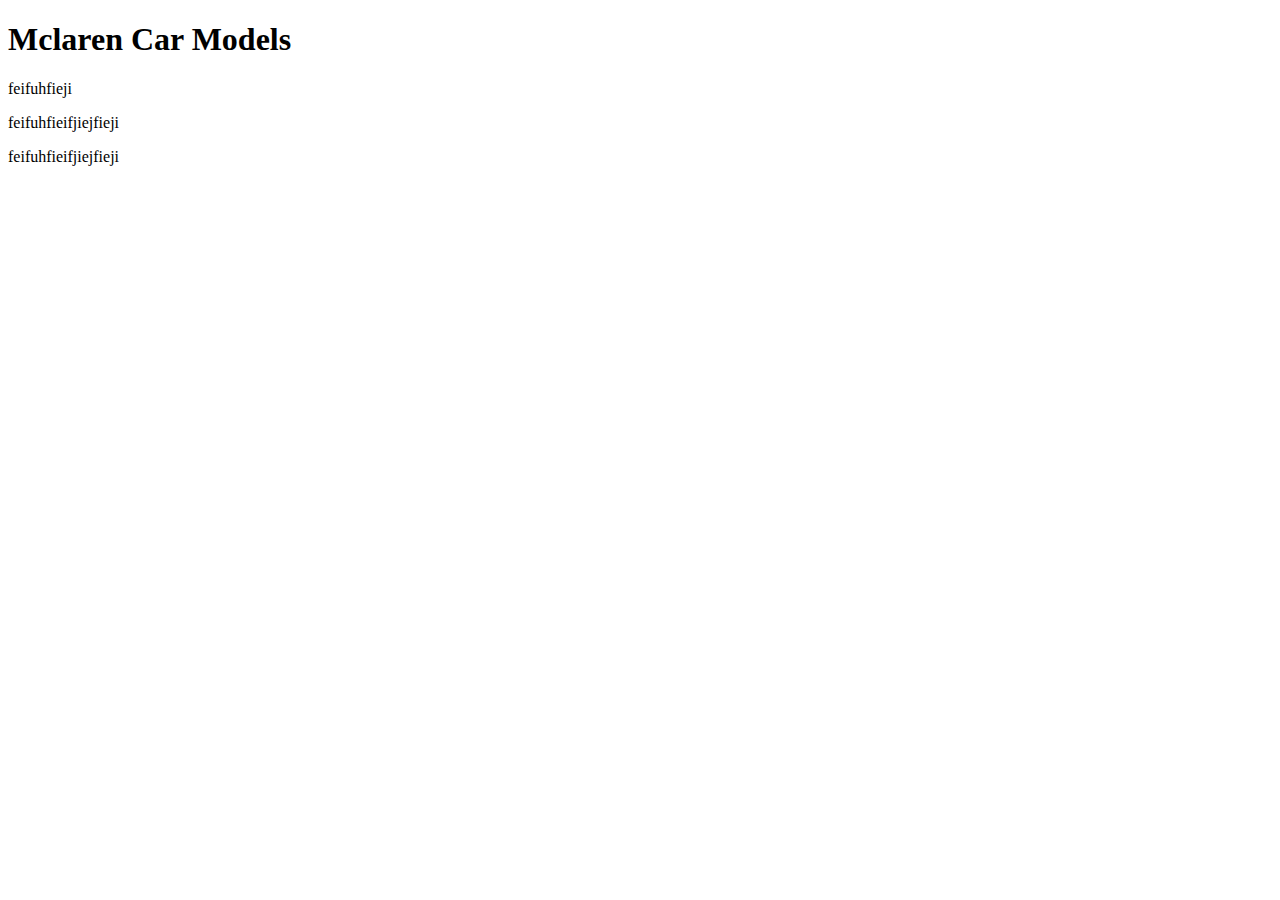
==== site/index.html @ cf0886f7 "Small Adjustment." ====
<!DOCTYPE html>
<html>
<head>
	<meta charset="utf-8">
	<meta name="viewport" content= "width=device-width, initialscale: 1">
	<title>Mod 2 Solution</title>

		<link rel="stylesheet" type="text/css" href="cssfile.css">

</head>
<body>
<h1>Mclaren Car Models</h1>

<div class="row">
	<div class="col-lg-3 col-md-6 col-sm-12"><p>feifuhfieji</p></div>
	<div class="col-lg-3 col-md-6 col-sm-12"><p>feifuhfieifjiejfieji</p></div>
	<div class="col-lg-3 col-md-12 col-sm-12"><p>feifuhfieifjiejfieji</p></div>
</div>

</body>
</html>
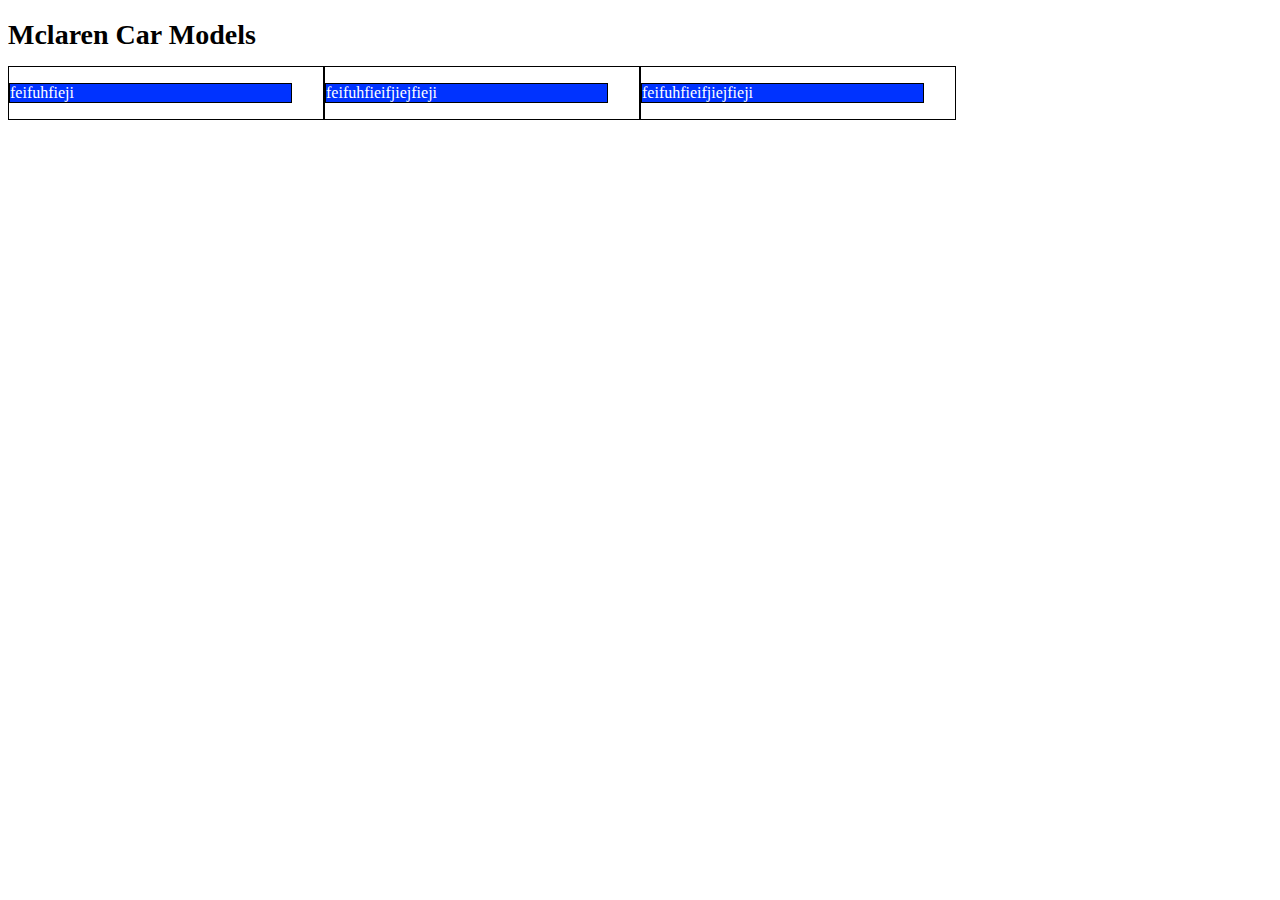
==== commit 768a091d: "Minor Adjustment." ====
--- a/site/index.html
+++ b/site/index.html
@@ -5,7 +5,7 @@
 	<meta name="viewport" content= "width=device-width, initialscale: 1">
 	<title>Mod 2 Solution</title>
 
-		<link rel="stylesheet" type="text/css" href="cssfile.css">
+		<link rel="stylesheet" type="text/css" href="stylesh.css">
 
 </head>
 <body>
--- a/site/stylesh.css
+++ b/site/stylesh.css
@@ -0,0 +1,185 @@
+* {
+	box-sizing: border-box;
+}
+
+h1 {
+	font-size: 175%;
+	margin-bottom:15px;
+}
+
+p {
+	border: 1px solid black;
+	background-color: #0033FF;
+	width:90%;
+	height: 150px
+	margin-left: auto;
+	margin-right: auto;
+	color: white;
+}
+
+.row {
+	width: 100%;
+}
+
+@media (min-width: 992px) {
+	.col-lg-1, .col-lg-2, .col-lg-3, .col-lg-4, .col-lg-5, .col-lg-6, .col-lg-7, .col-lg-8, .col-lg-9, .col-lg-10, .col-lg-11, .col-lg-12 {
+			float: left;
+			border: 1px solid black;
+	}
+		.col-lg-1 {
+			width: 8.33%
+		}
+
+		.col-lg-2 {
+			width: 16.66%
+		}
+
+		.col-lg-3 {
+			width: 25%
+		}
+
+		.col-lg-4 {
+			width: 33%
+		}
+
+		.col-lg-5 {
+			width: 41.66%
+		}
+
+		.col-lg-6 {
+			width: 50%
+		}
+
+		.col-lg-7 {
+			width: 58.33%
+		}
+
+		.col-lg-8 {
+			width: 66.66%
+		}
+
+		.col-lg-9 {
+			width: 74.99%
+		}
+
+		.col-lg-10 {
+			width: 83.33%
+		}
+
+		.col-lg-11 {
+			width: 91.66%
+		}
+
+		.col-lg-12 {
+			width: 100%
+		}
+}
+
+@media (min-width: 768px) and (max-width: 991px) {
+	.col-md-1, .col-md-2, .col-md-3, .col-md-4, .col-md-5, .col-md-6, .col-md-7, .col-md-8, .col-md-9, .col-md-10, .col-md-11, .col-md-12 {
+	float: left
+	border: 1px solid black
+	}
+	.col-md-1 {
+			8.33%
+		}
+
+	.col-md-2 {
+			16.66%
+		}
+
+	.col-md-3 {
+			25%
+		}
+
+	.col-md-4 {
+			33%
+		}
+
+	.col-md-5 {
+			41.66%
+		}
+
+	.col-md-6 {
+			width: 50%
+		}
+
+	.col-md-7 {
+			width: 58.33%
+		}
+
+	.col-md-8 {
+			width: 66.66%
+		}
+
+	.col-md-9 {
+			width: 74.99%
+		}
+
+	.col-md-10 {
+			width: 83.33%
+		}
+
+	.col-md-11 {
+			width: 91.66%
+		}
+
+	.col-md-12 {
+			width: 100%
+		}
+
+}
+
+@media (max-width: 767px) {
+		.col-sm-1, .col-sm-2, .col-sm-3, .col-sm-4, .col-sm-5, .col-sm-6, .col-sm-7, .col-sm-8, .col-sm-9, .col-sm-10, .col-sm-11, .col-sm-12 {
+	float: left
+	border: 1px solid black
+	}
+	.col-sm-1 {
+			8.33%
+		}
+
+	.col-sm-2 {
+			16.66%
+		}
+
+	.col-sm-3 {
+			25%
+		}
+
+	.col-sm-4 {
+			33%
+		}
+
+	.col-sm-5 {
+			41.66%
+		}
+
+	.col-sm-6 {
+			width: 50%
+		}
+
+	.col-sm-7 {
+			width: 58.33%
+		}
+
+	.col-sm-8 {
+			width: 66.66%
+		}
+
+	.col-sm-9 {
+			width: 74.99%
+		}
+
+	.col-sm-10 {
+			width: 83.33%
+		}
+
+	.col-sm-11 {
+			width: 91.66%
+		}
+
+	.col-sm-12 {
+			width: 100%
+		}
+}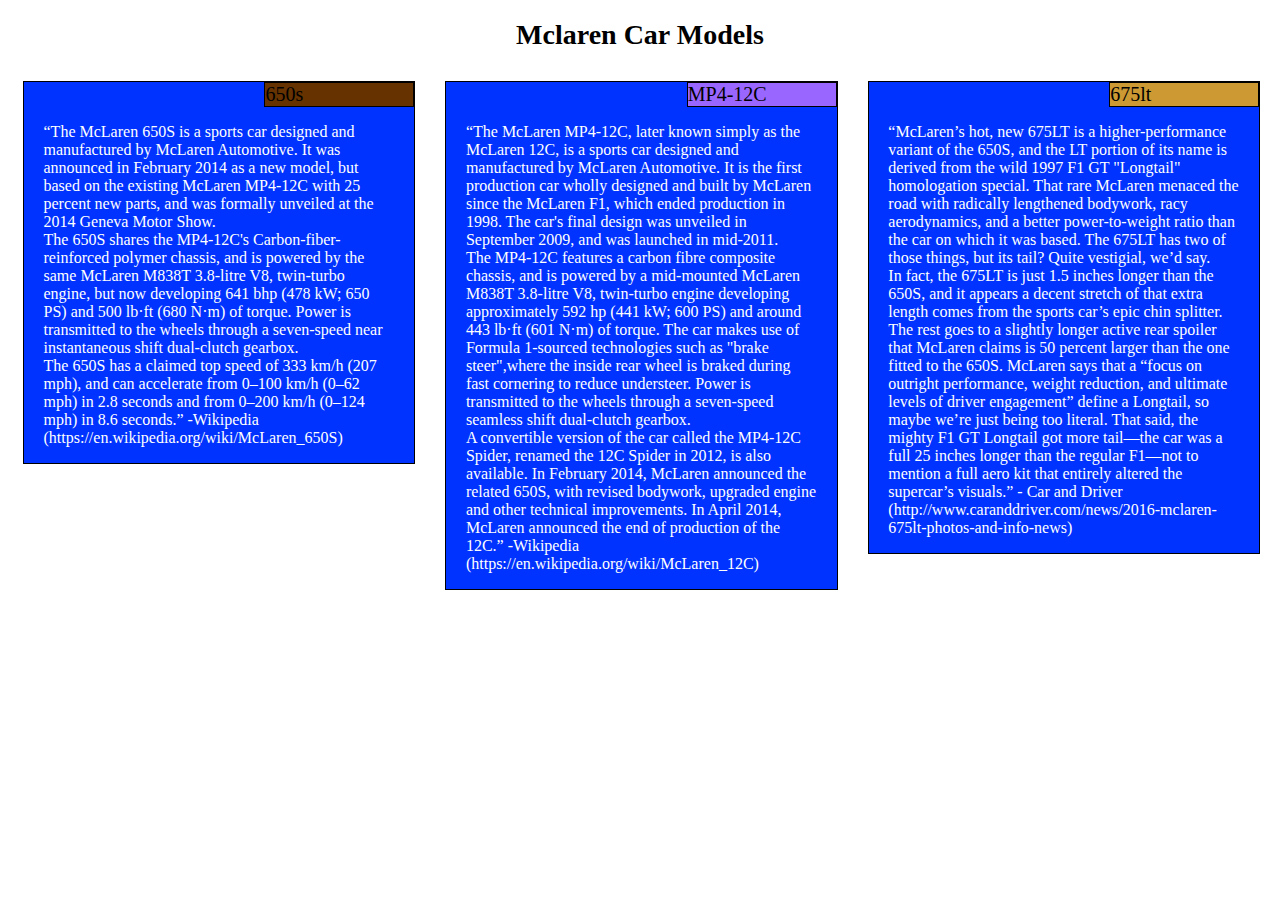
==== commit c8c5fdb9: "Final Draft." ====
--- a/site/index.html
+++ b/site/index.html
@@ -9,12 +9,53 @@
 
 </head>
 <body>
-<h1>Mclaren Car Models</h1>
+<h1 align="center">Mclaren Car Models</h1>
 
 <div class="row">
-	<div class="col-lg-3 col-md-6 col-sm-12"><p>feifuhfieji</p></div>
-	<div class="col-lg-3 col-md-6 col-sm-12"><p>feifuhfieifjiejfieji</p></div>
-	<div class="col-lg-3 col-md-12 col-sm-12"><p>feifuhfieifjiejfieji</p></div>
+	<div class="col-lg-4 col-md-6 col-sm-12">
+
+	<div class="inclusive">
+	<div class="cartitle1">650s</div>
+
+	<p>“The McLaren 650S is a sports car designed and manufactured by McLaren Automotive. It was announced in February 2014 as a new model, but based on the existing McLaren MP4-12C with 25 percent new parts, and was formally unveiled at the 2014 Geneva Motor Show.
+	<br/>
+	The 650S shares the MP4-12C's Carbon-fiber-reinforced polymer chassis, and is powered by the same McLaren M838T 3.8-litre V8, twin-turbo engine, but now developing 641 bhp (478 kW; 650 PS) and 500 lb·ft (680 N·m) of torque. Power is transmitted to the wheels through a seven-speed near instantaneous shift dual-clutch gearbox.
+	<br/>
+	The 650S has a claimed top speed of 333 km/h (207 mph), and can accelerate from 0–100 km/h (0–62 mph) in 2.8 seconds and from 0–200 km/h (0–124 mph) in 8.6 seconds.” -Wikipedia (https://en.wikipedia.org/wiki/McLaren_650S)</p>
+
+	</div>
+
+	</div>
+	
+
+	<div class="col-lg-4 col-md-6 col-sm-12">
+
+	<div class="inclusive">
+	<div class="cartitle2">MP4-12C</div>
+
+	<p>“The McLaren MP4-12C, later known simply as the McLaren 12C, is a sports car designed and manufactured by McLaren Automotive. It is the first production car wholly designed and built by McLaren since the McLaren F1, which ended production in 1998. The car's final design was unveiled in September 2009, and was launched in mid-2011.
+	<br/>
+	The MP4-12C features a carbon fibre composite chassis, and is powered by a mid-mounted McLaren M838T 3.8-litre V8, twin-turbo engine developing approximately 592 hp (441 kW; 600 PS) and around 443 lb·ft (601 N·m) of torque. The car makes use of Formula 1-sourced technologies such as "brake steer",where the inside rear wheel is braked during fast cornering to reduce understeer. Power is transmitted to the wheels through a seven-speed seamless shift dual-clutch gearbox.
+	<br/>
+	A convertible version of the car called the MP4-12C Spider, renamed the 12C Spider in 2012, is also available. In February 2014, McLaren announced the related 650S, with revised bodywork, upgraded engine and other technical improvements. In April 2014, McLaren announced the end of production of the 12C.” -Wikipedia (https://en.wikipedia.org/wiki/McLaren_12C)</p>
+
+	</div>
+
+	</div>
+
+
+	<div class="col-lg-4 col-md-12 col-sm-12">
+
+	<div class="inclusive">
+	<div class="cartitle3">675lt</div>
+
+	<p>“McLaren’s hot, new 675LT is a higher-performance variant of the 650S, and the LT portion of its name is derived from the wild 1997 F1 GT "Longtail" homologation special. That rare McLaren menaced the road with radically lengthened bodywork, racy aerodynamics, and a better power-to-weight ratio than the car on which it was based. The 675LT has two of those things, but its tail? Quite vestigial, we’d say.
+	<br/>
+	In fact, the 675LT is just 1.5 inches longer than the 650S, and it appears a decent stretch of that extra length comes from the sports car’s epic chin splitter. The rest goes to a slightly longer active rear spoiler that McLaren claims is 50 percent larger than the one fitted to the 650S. McLaren says that a “focus on outright performance, weight reduction, and ultimate levels of driver engagement” define a Longtail, so maybe we’re just being too literal. That said, the mighty F1 GT Longtail got more tail—the car was a full 25 inches longer than the regular F1—not to mention a full aero kit that entirely altered the supercar’s visuals.” - Car and Driver (http://www.caranddriver.com/news/2016-mclaren-675lt-photos-and-info-news)</p>
+
+	</div>
+	</div>
+
 </div>
 
 </body>
--- a/site/stylesh.css
+++ b/site/stylesh.css
@@ -5,181 +5,220 @@
 h1 {
 	font-size: 175%;
 	margin-bottom:15px;
+	margin-left: auto;
+	margin-right: auto;
 }
 
 p {
-	border: 1px solid black;
-	background-color: #0033FF;
-	width:90%;
-	height: 150px
 	margin-left: auto;
 	margin-right: auto;
 	color: white;
+	position: relative;
+	width: 90%;
+	clear: both;
+}	
+	.cartitle1 {
+	margin-left: auto;
+	border: 1px solid black;
+	width: 150px;
+	position: relative;
+	background-color: #630;
+	font-size: 125%;
+}
+
+	.cartitle2 {
+	margin-top: 0px;
+	margin-right: 0px;
+	margin-left: auto;
+	border: 1px solid black;
+	width: 150px;
+	position: relative;
+	background-color: #96F;
+	font-size: 125%;
+}
+
+	.cartitle3 {
+	margin-top: 0px;
+	margin-right: 0px;
+	margin-left: auto;
+	border: 1px solid black;
+	width: 150px;
+	position: relative;
+	background-color: #C93;
+	font-size: 125%;
 }
 
 .row {
 	width: 100%;
+	position: absolute;
+}
+
+.inclusive {
+	background-color: #03F;
+	border: 1px solid black;
 }
 
 @media (min-width: 992px) {
 	.col-lg-1, .col-lg-2, .col-lg-3, .col-lg-4, .col-lg-5, .col-lg-6, .col-lg-7, .col-lg-8, .col-lg-9, .col-lg-10, .col-lg-11, .col-lg-12 {
 			float: left;
-			border: 1px solid black;
-	}
+			padding: 15px;
+}
 		.col-lg-1 {
-			width: 8.33%
+			width: 8.33%;
 		}
 
 		.col-lg-2 {
-			width: 16.66%
+			width: 16.66%;
 		}
 
 		.col-lg-3 {
-			width: 25%
+			width: 25%;
 		}
 
 		.col-lg-4 {
-			width: 33%
+			width: 33%;
 		}
 
 		.col-lg-5 {
-			width: 41.66%
+			width: 41.66%;
 		}
 
 		.col-lg-6 {
-			width: 50%
+			width: 50%;
 		}
 
 		.col-lg-7 {
-			width: 58.33%
+			width: 58.33%;
 		}
 
 		.col-lg-8 {
-			width: 66.66%
+			width: 66.66%;
 		}
 
 		.col-lg-9 {
-			width: 74.99%
+			width: 74.99%;
 		}
 
 		.col-lg-10 {
-			width: 83.33%
+			width: 83.33%;
 		}
 
 		.col-lg-11 {
-			width: 91.66%
+			width: 91.66%;
 		}
 
 		.col-lg-12 {
-			width: 100%
+			width: 100%;
 		}
 }
 
 @media (min-width: 768px) and (max-width: 991px) {
 	.col-md-1, .col-md-2, .col-md-3, .col-md-4, .col-md-5, .col-md-6, .col-md-7, .col-md-8, .col-md-9, .col-md-10, .col-md-11, .col-md-12 {
-	float: left
-	border: 1px solid black
-	}
+		float: left;
+		padding: 15px;	
+}
 	.col-md-1 {
-			8.33%
+			width: 8.33%;
 		}
 
 	.col-md-2 {
-			16.66%
+			width: 16.66%;
 		}
 
 	.col-md-3 {
-			25%
+			width: 25%;
 		}
 
 	.col-md-4 {
-			33%
+			width: 33%;
 		}
 
 	.col-md-5 {
-			41.66%
+			width: 41.66%;
 		}
 
 	.col-md-6 {
-			width: 50%
+			width: 50%;
 		}
 
 	.col-md-7 {
-			width: 58.33%
+			width: 58.33%;
 		}
 
 	.col-md-8 {
-			width: 66.66%
+			width: 66.66%;
 		}
 
 	.col-md-9 {
-			width: 74.99%
+			width: 74.99%;
 		}
 
 	.col-md-10 {
-			width: 83.33%
+			width: 83.33%;
 		}
 
 	.col-md-11 {
-			width: 91.66%
+			width: 91.66%;
 		}
 
 	.col-md-12 {
-			width: 100%
-		}
-
-}
+			width: 100%;
+		}
+
+}
+
+
 
 @media (max-width: 767px) {
 		.col-sm-1, .col-sm-2, .col-sm-3, .col-sm-4, .col-sm-5, .col-sm-6, .col-sm-7, .col-sm-8, .col-sm-9, .col-sm-10, .col-sm-11, .col-sm-12 {
-	float: left
-	border: 1px solid black
+		float: left;
+		padding: 15px;
 	}
 	.col-sm-1 {
-			8.33%
+			width: 8.33%;
 		}
 
 	.col-sm-2 {
-			16.66%
+			width: 16.66%;
 		}
 
 	.col-sm-3 {
-			25%
+			width: 25%;
 		}
 
 	.col-sm-4 {
-			33%
+			width: 33%;
 		}
 
 	.col-sm-5 {
-			41.66%
+			width: 41.66%;
 		}
 
 	.col-sm-6 {
-			width: 50%
+			width: 50%;
 		}
 
 	.col-sm-7 {
-			width: 58.33%
+			width: 58.33%;
 		}
 
 	.col-sm-8 {
-			width: 66.66%
+			width: 66.66%;
 		}
 
 	.col-sm-9 {
-			width: 74.99%
+			width: 74.99%;
 		}
 
 	.col-sm-10 {
-			width: 83.33%
+			width: 83.33%;
 		}
 
 	.col-sm-11 {
-			width: 91.66%
+			width: 91.66%;
 		}
 
 	.col-sm-12 {
-			width: 100%
+			width: 100%;
 		}
 }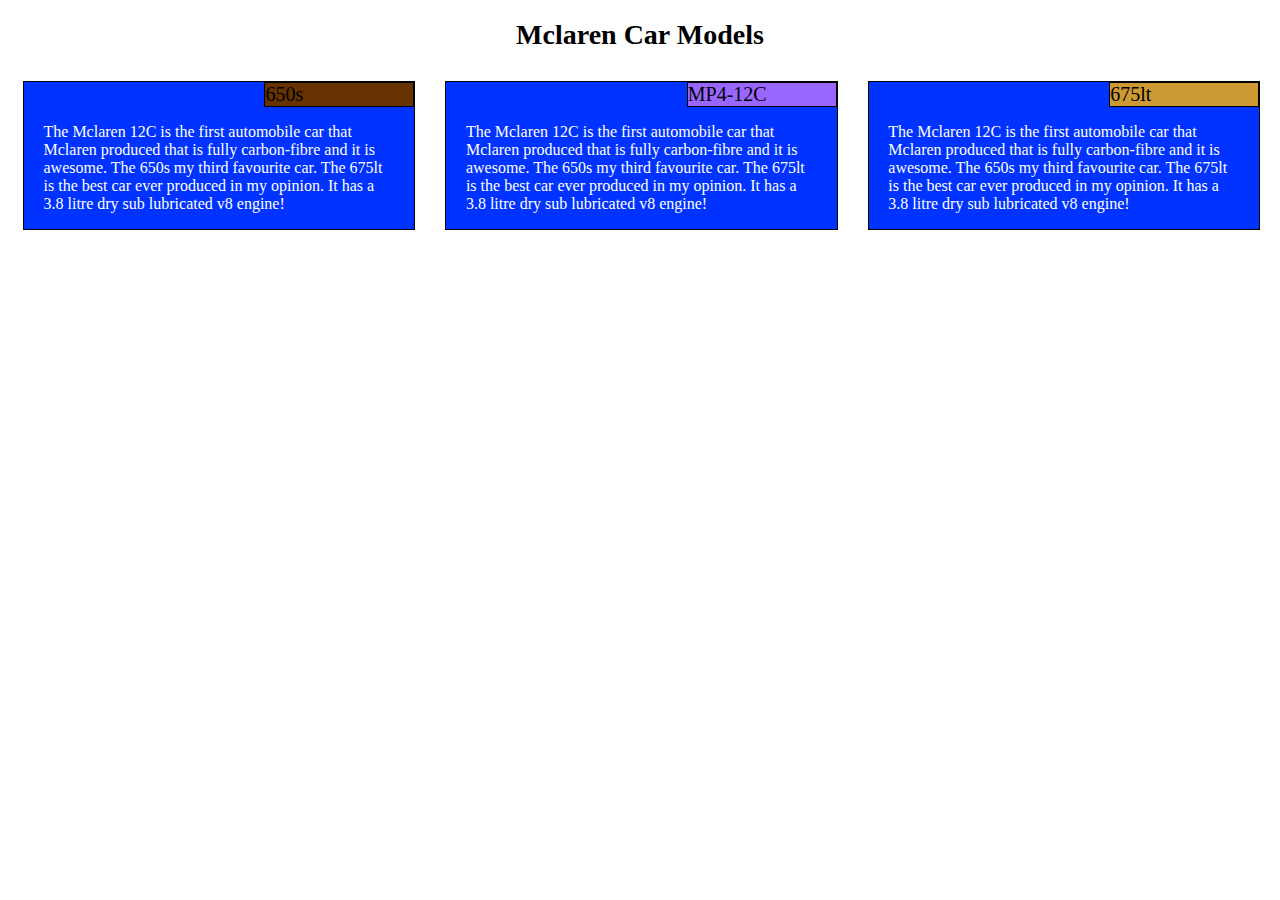
==== commit a2fda5c3: "addition to FD." ====
--- a/site/index.html
+++ b/site/index.html
@@ -17,11 +17,7 @@
 	<div class="inclusive">
 	<div class="cartitle1">650s</div>
 
-	<p>“The McLaren 650S is a sports car designed and manufactured by McLaren Automotive. It was announced in February 2014 as a new model, but based on the existing McLaren MP4-12C with 25 percent new parts, and was formally unveiled at the 2014 Geneva Motor Show.
-	<br/>
-	The 650S shares the MP4-12C's Carbon-fiber-reinforced polymer chassis, and is powered by the same McLaren M838T 3.8-litre V8, twin-turbo engine, but now developing 641 bhp (478 kW; 650 PS) and 500 lb·ft (680 N·m) of torque. Power is transmitted to the wheels through a seven-speed near instantaneous shift dual-clutch gearbox.
-	<br/>
-	The 650S has a claimed top speed of 333 km/h (207 mph), and can accelerate from 0–100 km/h (0–62 mph) in 2.8 seconds and from 0–200 km/h (0–124 mph) in 8.6 seconds.” -Wikipedia (https://en.wikipedia.org/wiki/McLaren_650S)</p>
+	<p>The Mclaren 12C is the first automobile car that Mclaren produced that is fully carbon-fibre and it is awesome. The 650s my third favourite car. The 675lt is the best car ever produced in my opinion. It has a 3.8 litre dry sub lubricated v8 engine!</p>
 
 	</div>
 
@@ -33,11 +29,7 @@
 	<div class="inclusive">
 	<div class="cartitle2">MP4-12C</div>
 
-	<p>“The McLaren MP4-12C, later known simply as the McLaren 12C, is a sports car designed and manufactured by McLaren Automotive. It is the first production car wholly designed and built by McLaren since the McLaren F1, which ended production in 1998. The car's final design was unveiled in September 2009, and was launched in mid-2011.
-	<br/>
-	The MP4-12C features a carbon fibre composite chassis, and is powered by a mid-mounted McLaren M838T 3.8-litre V8, twin-turbo engine developing approximately 592 hp (441 kW; 600 PS) and around 443 lb·ft (601 N·m) of torque. The car makes use of Formula 1-sourced technologies such as "brake steer",where the inside rear wheel is braked during fast cornering to reduce understeer. Power is transmitted to the wheels through a seven-speed seamless shift dual-clutch gearbox.
-	<br/>
-	A convertible version of the car called the MP4-12C Spider, renamed the 12C Spider in 2012, is also available. In February 2014, McLaren announced the related 650S, with revised bodywork, upgraded engine and other technical improvements. In April 2014, McLaren announced the end of production of the 12C.” -Wikipedia (https://en.wikipedia.org/wiki/McLaren_12C)</p>
+	<p>The Mclaren 12C is the first automobile car that Mclaren produced that is fully carbon-fibre and it is awesome. The 650s my third favourite car. The 675lt is the best car ever produced in my opinion. It has a 3.8 litre dry sub lubricated v8 engine!</p>
 
 	</div>
 
@@ -49,9 +41,7 @@
 	<div class="inclusive">
 	<div class="cartitle3">675lt</div>
 
-	<p>“McLaren’s hot, new 675LT is a higher-performance variant of the 650S, and the LT portion of its name is derived from the wild 1997 F1 GT "Longtail" homologation special. That rare McLaren menaced the road with radically lengthened bodywork, racy aerodynamics, and a better power-to-weight ratio than the car on which it was based. The 675LT has two of those things, but its tail? Quite vestigial, we’d say.
-	<br/>
-	In fact, the 675LT is just 1.5 inches longer than the 650S, and it appears a decent stretch of that extra length comes from the sports car’s epic chin splitter. The rest goes to a slightly longer active rear spoiler that McLaren claims is 50 percent larger than the one fitted to the 650S. McLaren says that a “focus on outright performance, weight reduction, and ultimate levels of driver engagement” define a Longtail, so maybe we’re just being too literal. That said, the mighty F1 GT Longtail got more tail—the car was a full 25 inches longer than the regular F1—not to mention a full aero kit that entirely altered the supercar’s visuals.” - Car and Driver (http://www.caranddriver.com/news/2016-mclaren-675lt-photos-and-info-news)</p>
+	<p>The Mclaren 12C is the first automobile car that Mclaren produced that is fully carbon-fibre and it is awesome. The 650s my third favourite car. The 675lt is the best car ever produced in my opinion. It has a 3.8 litre dry sub lubricated v8 engine!</p>
 
 	</div>
 	</div>
